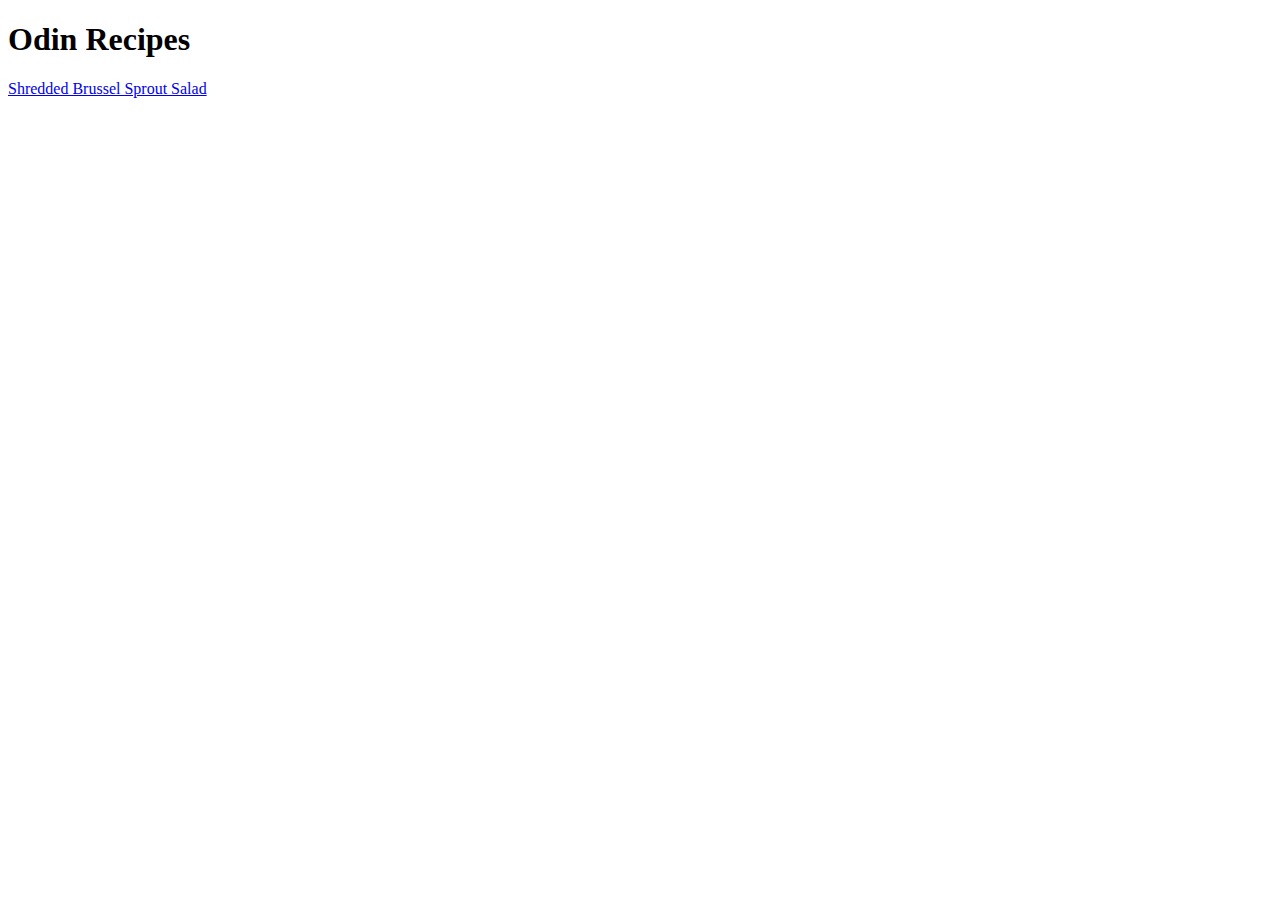
==== index.html @ 82dcbbf4 "Homepage and first recipe page added" ====
<!DOCTYPE html>

<html lang="en">

<head>
    <meta charset="UTF-8">
    <meta http-equiv="X-UA-Compatible" content="IE=edge">
    <meta name="viewport" content="width=device-width, initial-scale=1.0">
    <title>  Odin Recipes  </title>
</head>


<body>

    <h1> Odin Recipes </h1>

    <a href="./recipes/shreddedbrusselsalad.html"> Shredded Brussel Sprout Salad   </a>
    
</body>
</html>
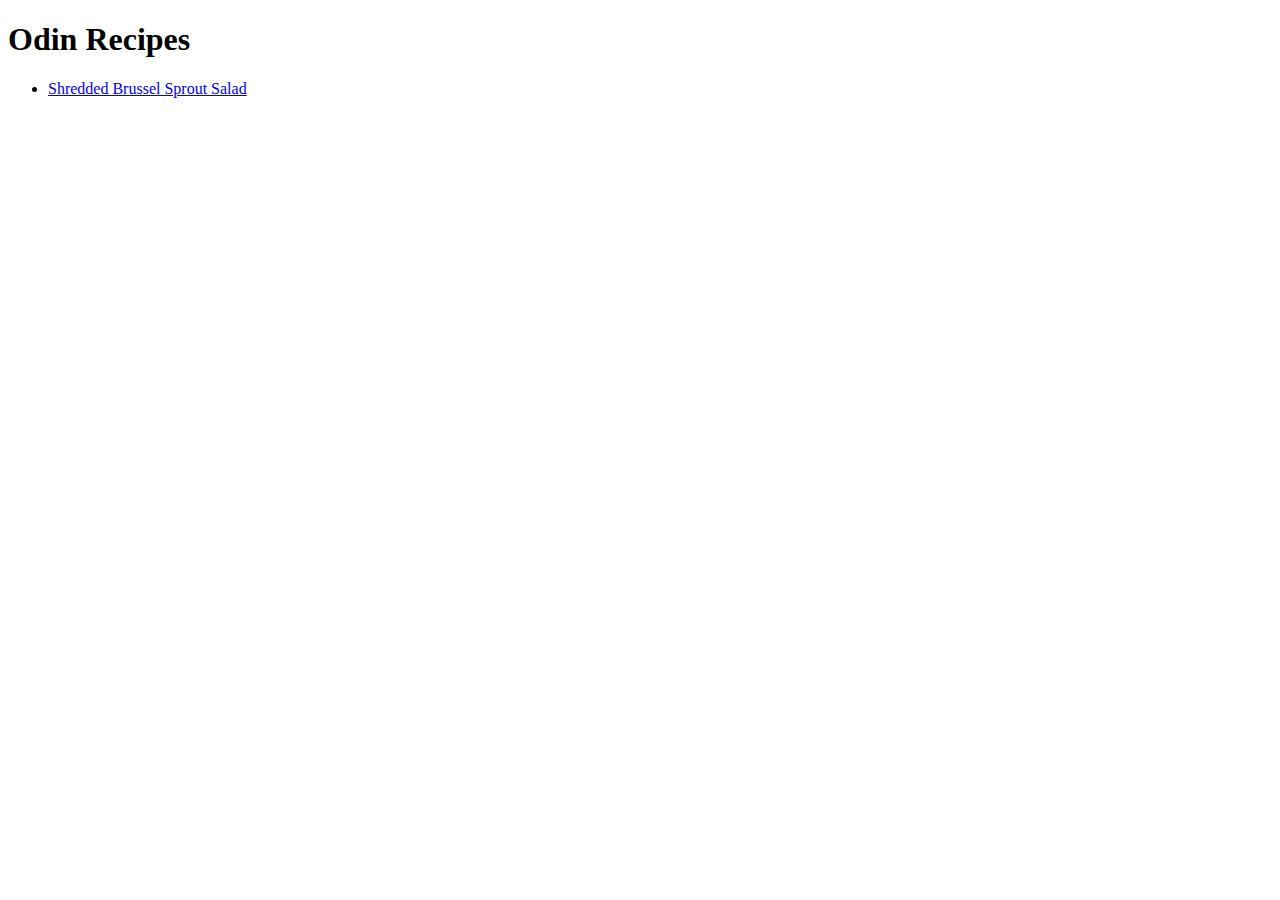
==== commit 2308f4a3: "Finished Homepage and First Recipe Page" ====
--- a/index.html
+++ b/index.html
@@ -14,7 +14,11 @@
 
     <h1> Odin Recipes </h1>
 
-    <a href="./recipes/shreddedbrusselsalad.html"> Shredded Brussel Sprout Salad   </a>
+    <ul>
+        <li><a href="./recipes/shreddedbrusselsalad.html"> Shredded Brussel Sprout Salad </a></li>
+        
+    </ul>
+    
     
 </body>
 </html>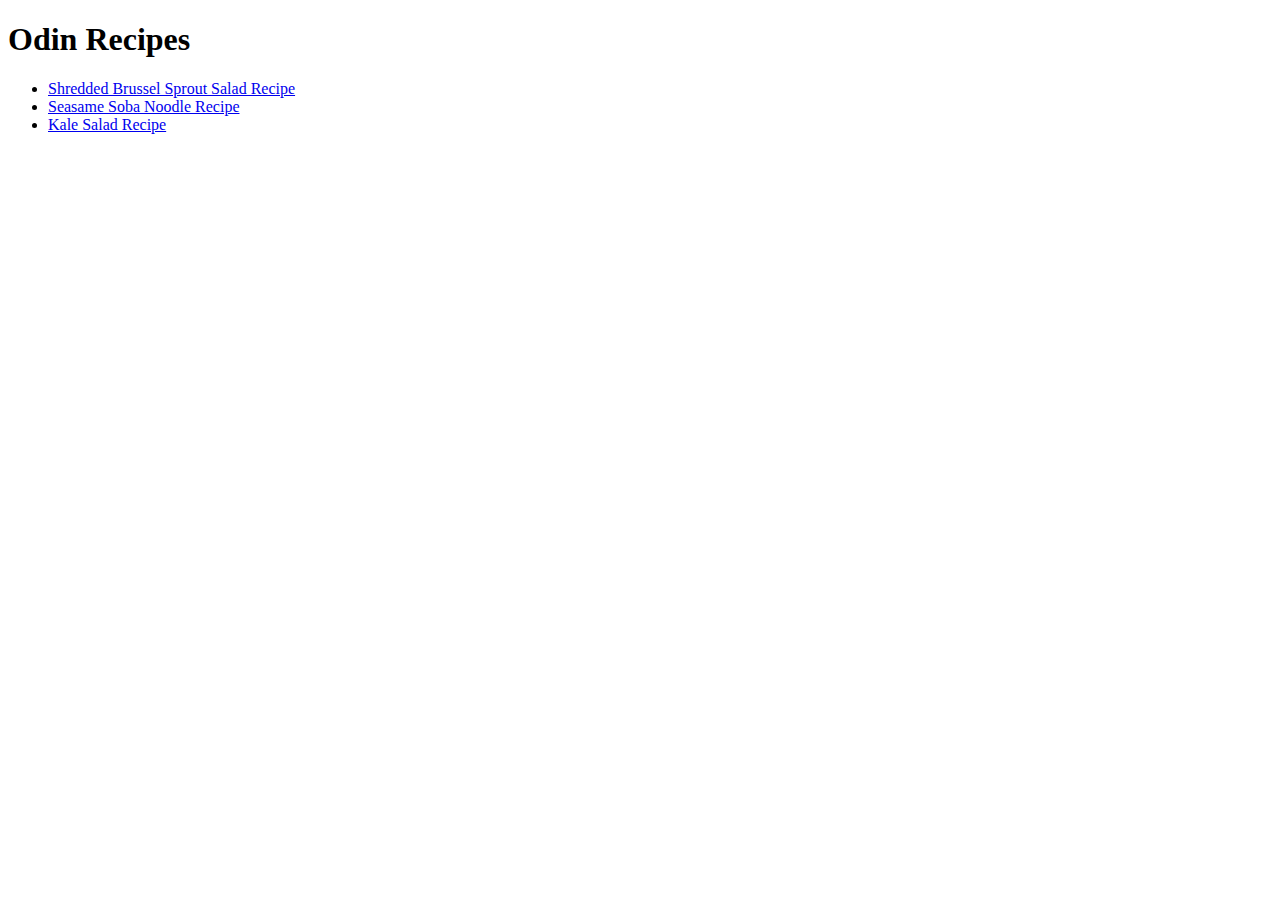
==== commit 9fc6508e: "Added KaleSalad Recipe Page" ====
--- a/index.html
+++ b/index.html
@@ -15,7 +15,9 @@
     <h1> Odin Recipes </h1>
 
     <ul>
-        <li><a href="./recipes/shreddedbrusselsalad.html"> Shredded Brussel Sprout Salad </a></li>
+        <li><a href="./recipes/shreddedbrusselsalad.html"> Shredded Brussel Sprout Salad Recipe </a></li>
+        <li><a href="./recipes/seasamesobanoodles.html"> Seasame Soba Noodle Recipe </a></li>
+        <li><a href="./recipes/kalesalad.html"> Kale Salad Recipe </a></li> 
         
     </ul>
     
